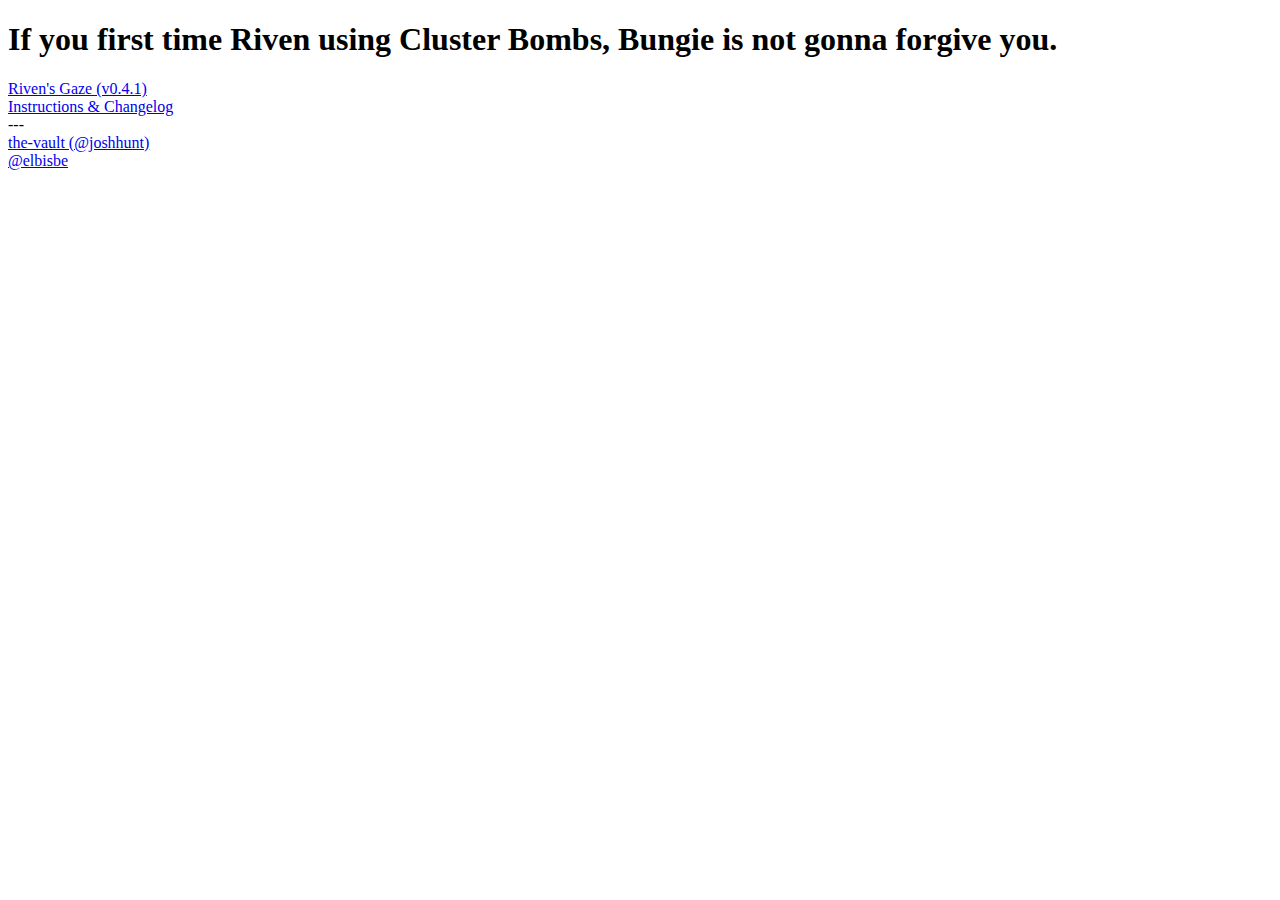
==== public/index.html @ be619629 "Initial release on Github, with 0.4.1" ====
<!DOCTYPE html>
<html>
  <head>
    <title>Riven's Toolkit</title>
    <link rel="stylesheet" type="text/css" href="/styles/riven103.css">
    <link href="https://fonts.googleapis.com/css?family=Oswald" rel="stylesheet">
    <link rel="stylesheet" href="https://use.fontawesome.com/releases/v5.3.1/css/all.css" integrity="sha384-mzrmE5qonljUremFsqc01SB46JvROS7bZs3IO2EmfFsd15uHvIt+Y8vEf7N7fWAU" crossorigin="anonymous">
    <link rel="icon" type="image/png" href="/media/favicon.png">
  </head>
  <body>
    <h1> If you first time Riven using Cluster Bombs, Bungie is not gonna forgive you.</h1>
    <div><a href="/riven103.html"> Riven's Gaze (v0.4.1)</a></div>
    <div><a href="/changelog.html">Instructions & Changelog</a></div>
    <div>---</div>
    <div><a class="extlink" href="https://the-vault.netlify.com/"><i class="fas fa-external-link-alt"></i> the-vault (@joshhunt)</a></div>
    <div><a class="extlink "href="https://twitter.com/elbisbe"><i class="fab fa-twitter"></i> @elbisbe</a></div>
  </body>
</html>
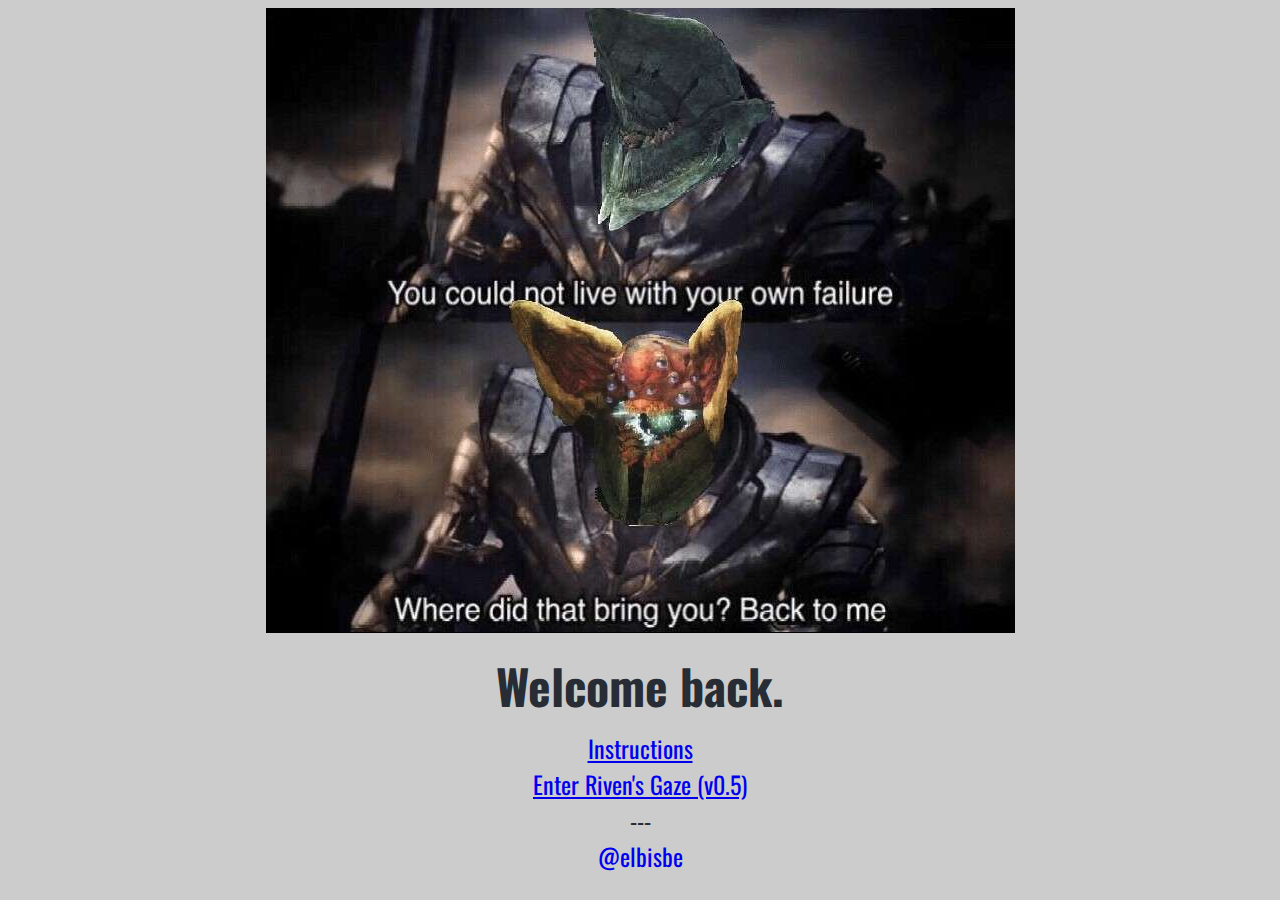
==== commit e12e0ce7: "0.5.0: The Pantheon Update" ====
--- a/public/index.html
+++ b/public/index.html
@@ -2,17 +2,17 @@
 <html>
   <head>
     <title>Riven's Toolkit</title>
-    <link rel="stylesheet" type="text/css" href="/styles/riven103.css">
+    <link rel="stylesheet" type="text/css" href="styles/riven103.css">
     <link href="https://fonts.googleapis.com/css?family=Oswald" rel="stylesheet">
     <link rel="stylesheet" href="https://use.fontawesome.com/releases/v5.3.1/css/all.css" integrity="sha384-mzrmE5qonljUremFsqc01SB46JvROS7bZs3IO2EmfFsd15uHvIt+Y8vEf7N7fWAU" crossorigin="anonymous">
     <link rel="icon" type="image/png" href="/media/favicon.png">
   </head>
   <body>
-    <h1> If you first time Riven using Cluster Bombs, Bungie is not gonna forgive you.</h1>
-    <div><a href="/riven103.html"> Riven's Gaze (v0.4.1)</a></div>
-    <div><a href="/changelog.html">Instructions & Changelog</a></div>
+    <img src="media/pantheon.jpg">
+	<h1> Welcome back. </h1>
+	<div><a href="changelog.html">Instructions</a></div>
+    <div><a href="riven103.html">Enter Riven's Gaze (v0.5)</a></div>
     <div>---</div>
-    <div><a class="extlink" href="https://the-vault.netlify.com/"><i class="fas fa-external-link-alt"></i> the-vault (@joshhunt)</a></div>
     <div><a class="extlink "href="https://twitter.com/elbisbe"><i class="fab fa-twitter"></i> @elbisbe</a></div>
   </body>
 </html>
--- a/public/styles/riven103.css
+++ b/public/styles/riven103.css
@@ -0,0 +1,147 @@
+body{
+  font-family: 'Oswald', sans-serif;
+  font-size:1.5em;
+  background-color:#CCC;
+  text-align: center;
+  color: #282c34;
+}
+
+h1{
+  margin: 0.2em;
+}
+
+.extlink{
+ text-decoration: none; 
+}
+
+.keyID{
+  width: 200px;
+  text-align: center;
+}
+
+.buttonArea{
+  max-width: 800px;
+  width: auto;
+  margin: 20px auto;
+  display: none;
+  margin-top:0;
+}
+
+.orientation{
+  padding-bottom:30px;
+}
+.resetButton{
+  padding: 0 0 20px;
+  border: none;
+  background: none;
+}
+
+buttons{
+  display: grid;
+  align-items: center;
+}
+
+
+button:focus {
+  outline:0;
+}
+
+.float{
+  width:70px;
+  height:70px;
+  background-color: white;
+  border-radius:50px;
+  text-align:center;
+  box-shadow: 2px 2px 3px #999;
+  font-size:30px;
+  font-family: 'Oswald', sans-serif;
+}
+
+.red{
+  background-color:red;
+  color:white;
+}
+
+.yellow{
+  background-color:yellow;
+  color:black;
+}
+
+.blue{
+  background-color:blue;
+  color:white;
+}
+
+.textBlue{
+  color:blue;
+}
+
+.textRed{
+  color:red;
+}
+
+.textYellow{
+  color:yellow;
+}
+
+.dL1{
+  grid-column-start: 1;
+  grid-column-end: 2;
+  grid-row-start: 2;
+  grid-row-end: 3;
+}
+.dL2{
+  grid-column-start: 2;
+  grid-column-end: 3;
+  grid-row-start: 3;
+  grid-row-end: 4;
+}
+.dL3{
+ grid-column-start: 3;
+  grid-column-end: 4;
+  grid-row-start: 2;
+  grid-row-end: 3; 
+}
+.dL4{
+ grid-column-start: 4;
+  grid-column-end: 5;
+  grid-row-start: 1;
+  grid-row-end: 2; 
+}
+.dL5{
+  grid-column-start: 5;
+  grid-column-end: 6;
+  grid-row-start: 3;
+  grid-row-end: 4;
+}
+
+.dR1{
+  grid-column-start: 9;
+  grid-column-end: 10;
+  grid-row-start: 3;
+  grid-row-end: 4;
+}
+.dR2{
+  grid-column-start: 10;
+  grid-column-end: 11;
+  grid-row-start: 2;
+  grid-row-end: 3;
+}
+.dR3{
+  grid-column-start: 11;
+  grid-column-end: 12;
+  grid-row-start: 1;
+  grid-row-end: 2;
+}
+.dR4{
+  grid-column-start: 12;
+  grid-column-end: 13;
+  grid-row-start: 2;
+  grid-row-end: 3;
+}
+.dR5{
+  grid-column-start: 13;
+  grid-column-end: 14;
+  grid-row-start: 3;
+  grid-row-end: 4;
+}